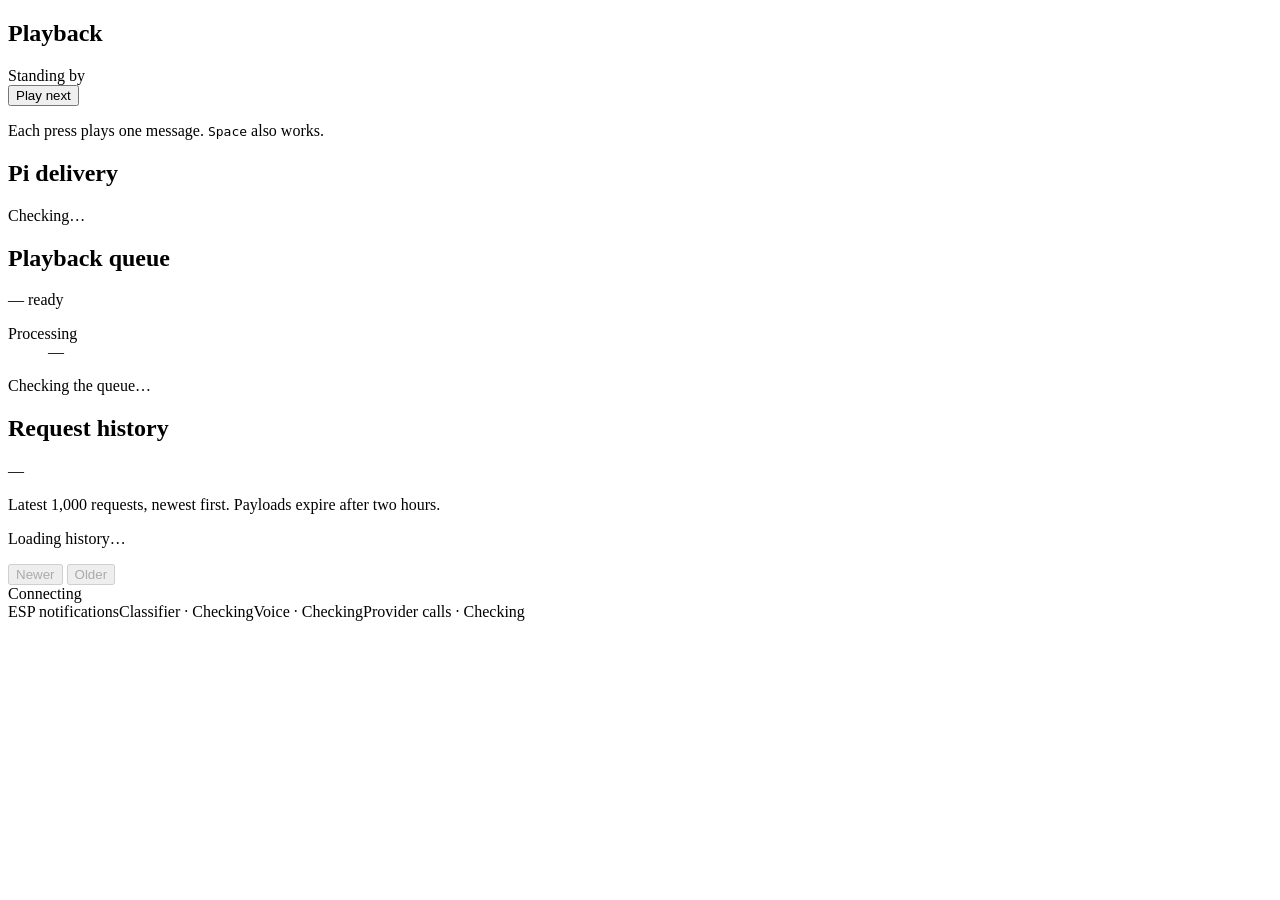
==== web/index.html @ 5c75b482 "Publish pager server with priority-5-only Pi LED signaling" ====
<!doctype html>
<html lang="en">
<head>
  <meta charset="utf-8">
  <meta name="viewport" content="width=device-width, initial-scale=1">
  <meta name="theme-color" content="#f6f1e8">
  <title>SAP · Mac Pager</title>
  <link rel="stylesheet" href="/styles.css?v=pi-handoff-1">
  <script src="/app.js?v=pi-handoff-1" type="module"></script>
</head>
<body>
  <main>
    <div id="alert-announcement" class="screen-reader-only" role="alert"></div>
    <section class="priority-alert" id="priority-alert" aria-label="Priority 5 alert" hidden>
      <span class="alert-icon" aria-hidden="true">!</span>
      <div><strong id="alert-title"></strong><p id="alert-hint"></p></div>
      <button type="button" class="quiet-button" id="enable-chimes">Enable chime</button>
    </section>
    <div class="workspace">
      <div class="left-column">
        <section class="player" aria-labelledby="player-title">
          <div class="player-meta"><h2 id="player-title">Playback</h2><span class="player-state" id="player-state">Standing by</span></div>
          <button type="button" class="play-button" id="play" aria-keyshortcuts="Space">
            <span class="play-disc" aria-hidden="true"><i id="play-icon" data-icon="play"></i></span>
            <span id="play-label">Play next</span>
          </button>
          <p class="play-note" id="play-note" role="status">Each press plays one message. <kbd>Space</kbd> also works.</p>
        </section>
        <section class="pi-delivery" aria-labelledby="pi-title">
          <div class="section-heading"><h2 id="pi-title">Pi delivery</h2><span id="pi-connection" class="queue-count">Checking…</span></div>
          <p id="pi-feedback" class="feedback" role="status"></p>
          <ul id="pi-transfers" class="pi-transfers" aria-label="Recent Pi deliveries"></ul>
        </section>
        <section class="queue" aria-labelledby="queue-title">
          <div class="section-heading"><h2 id="queue-title">Playback queue</h2><span id="queue-count" class="queue-count">— ready</span></div>
          <dl class="counts" aria-label="Notification counts">
            <div><dt>Processing</dt><dd id="count-pending">—</dd></div>
          </dl>
          <p id="queue-error" class="feedback" role="status" hidden></p>
          <p id="state-error" class="feedback" role="status" hidden></p>
          <ul class="queue-list" id="queue"></ul>
          <p id="empty" class="empty">Checking the queue…</p>
        </section>
      </div>
      <section class="ingress" aria-labelledby="history-title">
        <div class="section-heading"><h2 id="history-title">Request history</h2><span class="queue-count" id="ingress-count">—</span></div>
        <p class="history-note">Latest 1,000 requests, newest first. Payloads expire after two hours.</p>
        <p id="ingress-feedback" class="feedback" role="status">Loading history…</p>
        <ol id="ingress-entries" class="ingress-entries" aria-label="Request history"></ol>
        <div class="history-navigation">
          <button type="button" class="quiet-button" id="history-newer" disabled>Newer</button>
          <button type="button" class="quiet-button" id="history-older" disabled>Older</button>
        </div>
      </section>
    </div>
    <footer class="service-status"><div class="connection" id="connection" role="status" data-state="waiting">Connecting</div><span>ESP notifications</span><span id="classifier">Classifier · Checking</span><span id="speech">Voice · Checking</span><span id="budget">Provider calls · Checking</span></footer>
  </main>
</body>
</html>
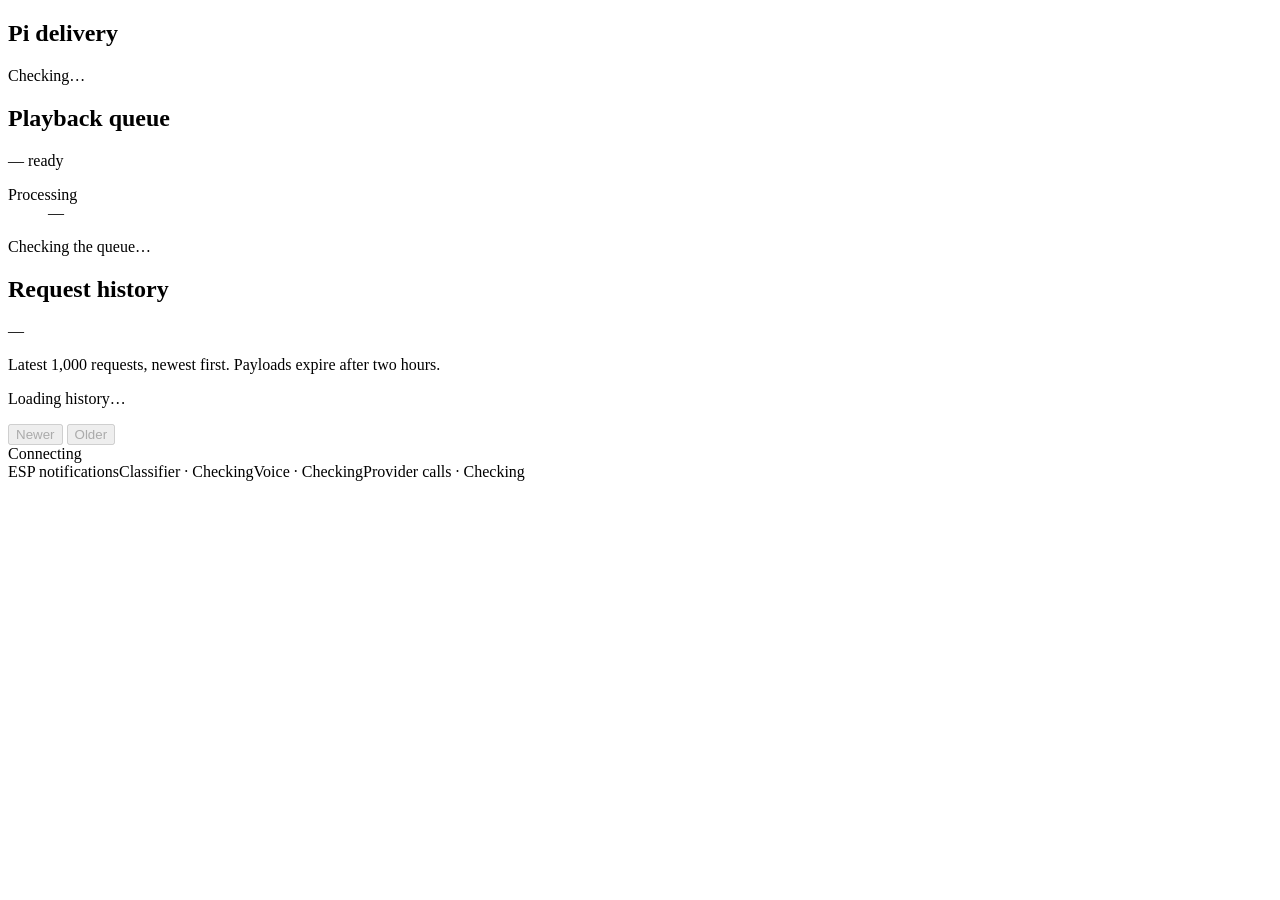
==== commit 46a73b66: "Remove browser playback controls from the Pi dashboard" ====
--- a/web/index.html
+++ b/web/index.html
@@ -4,9 +4,9 @@
   <meta charset="utf-8">
   <meta name="viewport" content="width=device-width, initial-scale=1">
   <meta name="theme-color" content="#f6f1e8">
-  <title>SAP · Mac Pager</title>
-  <link rel="stylesheet" href="/styles.css?v=pi-handoff-1">
-  <script src="/app.js?v=pi-handoff-1" type="module"></script>
+  <title>SAP · Pager dashboard</title>
+  <link rel="stylesheet" href="/styles.css?v=pi-dashboard-2">
+  <script src="/app.js?v=pi-dashboard-2" type="module"></script>
 </head>
 <body>
   <main>
@@ -18,14 +18,6 @@
     </section>
     <div class="workspace">
       <div class="left-column">
-        <section class="player" aria-labelledby="player-title">
-          <div class="player-meta"><h2 id="player-title">Playback</h2><span class="player-state" id="player-state">Standing by</span></div>
-          <button type="button" class="play-button" id="play" aria-keyshortcuts="Space">
-            <span class="play-disc" aria-hidden="true"><i id="play-icon" data-icon="play"></i></span>
-            <span id="play-label">Play next</span>
-          </button>
-          <p class="play-note" id="play-note" role="status">Each press plays one message. <kbd>Space</kbd> also works.</p>
-        </section>
         <section class="pi-delivery" aria-labelledby="pi-title">
           <div class="section-heading"><h2 id="pi-title">Pi delivery</h2><span id="pi-connection" class="queue-count">Checking…</span></div>
           <p id="pi-feedback" class="feedback" role="status"></p>
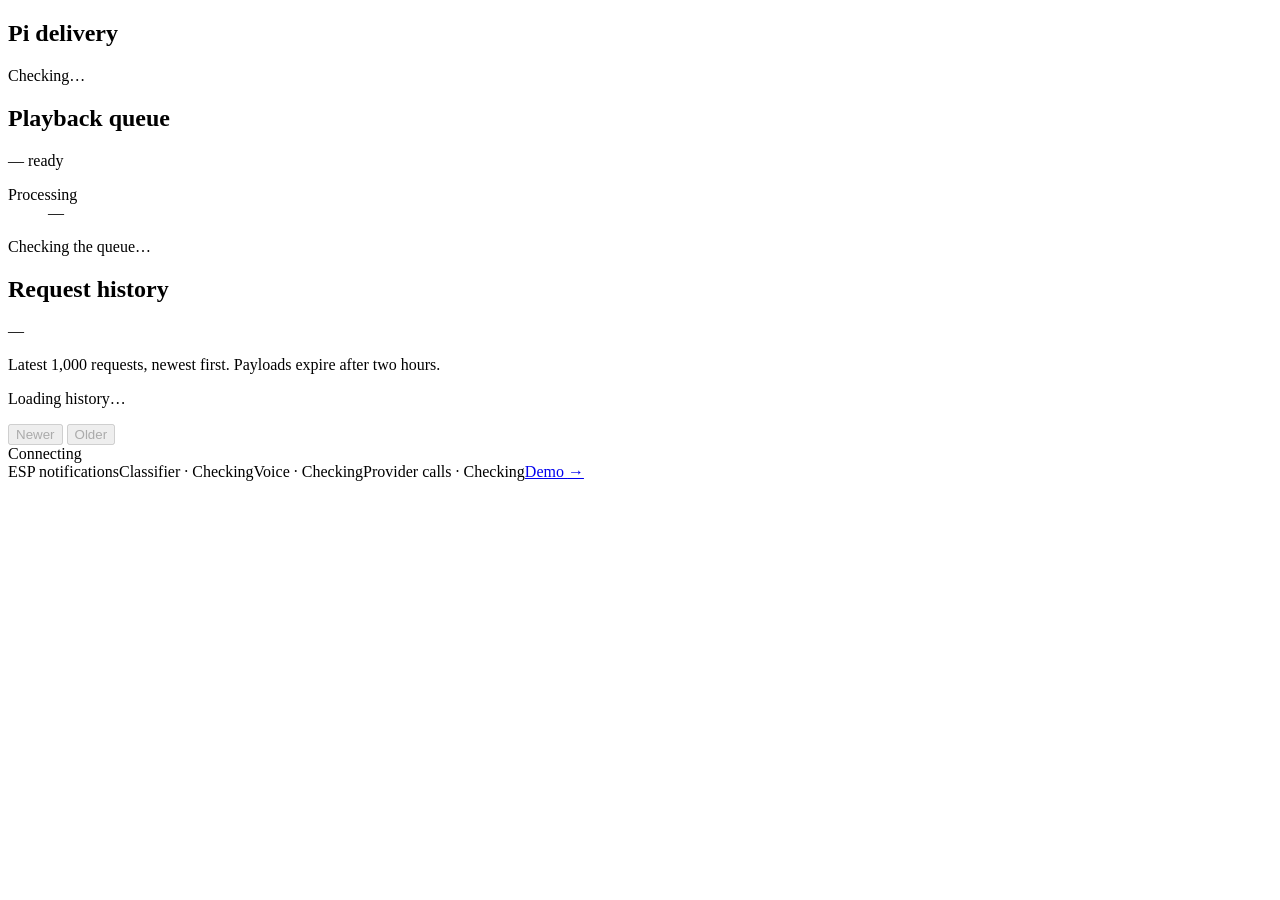
==== commit 6954cf16: "Publish showcase at demo with logo navigation and dashboard link" ====
--- a/web/index.html
+++ b/web/index.html
@@ -5,8 +5,8 @@
   <meta name="viewport" content="width=device-width, initial-scale=1">
   <meta name="theme-color" content="#f6f1e8">
   <title>SAP · Pager dashboard</title>
-  <link rel="stylesheet" href="/styles.css?v=pi-dashboard-2">
-  <script src="/app.js?v=pi-dashboard-2" type="module"></script>
+  <link rel="stylesheet" href="/styles.css?v=pi-dashboard-4">
+  <script src="/app.js?v=pi-dashboard-4" type="module"></script>
 </head>
 <body>
   <main>
@@ -21,7 +21,7 @@
         <section class="pi-delivery" aria-labelledby="pi-title">
           <div class="section-heading"><h2 id="pi-title">Pi delivery</h2><span id="pi-connection" class="queue-count">Checking…</span></div>
           <p id="pi-feedback" class="feedback" role="status"></p>
-          <ul id="pi-transfers" class="pi-transfers" aria-label="Recent Pi deliveries"></ul>
+          <ul id="pi-transfers" class="pi-transfers" tabindex="0" aria-label="Recent Pi deliveries"></ul>
         </section>
         <section class="queue" aria-labelledby="queue-title">
           <div class="section-heading"><h2 id="queue-title">Playback queue</h2><span id="queue-count" class="queue-count">— ready</span></div>
@@ -30,7 +30,7 @@
           </dl>
           <p id="queue-error" class="feedback" role="status" hidden></p>
           <p id="state-error" class="feedback" role="status" hidden></p>
-          <ul class="queue-list" id="queue"></ul>
+          <ul class="queue-list" id="queue" tabindex="0" aria-label="Queued notifications"></ul>
           <p id="empty" class="empty">Checking the queue…</p>
         </section>
       </div>
@@ -38,14 +38,14 @@
         <div class="section-heading"><h2 id="history-title">Request history</h2><span class="queue-count" id="ingress-count">—</span></div>
         <p class="history-note">Latest 1,000 requests, newest first. Payloads expire after two hours.</p>
         <p id="ingress-feedback" class="feedback" role="status">Loading history…</p>
-        <ol id="ingress-entries" class="ingress-entries" aria-label="Request history"></ol>
+        <ol id="ingress-entries" class="ingress-entries" tabindex="0" aria-label="Request history"></ol>
         <div class="history-navigation">
           <button type="button" class="quiet-button" id="history-newer" disabled>Newer</button>
           <button type="button" class="quiet-button" id="history-older" disabled>Older</button>
         </div>
       </section>
     </div>
-    <footer class="service-status"><div class="connection" id="connection" role="status" data-state="waiting">Connecting</div><span>ESP notifications</span><span id="classifier">Classifier · Checking</span><span id="speech">Voice · Checking</span><span id="budget">Provider calls · Checking</span></footer>
+    <footer class="service-status"><div class="connection" id="connection" role="status" data-state="waiting">Connecting</div><span>ESP notifications</span><span id="classifier">Classifier · Checking</span><span id="speech">Voice · Checking</span><span id="budget">Provider calls · Checking</span><a class="demo-link" href="/demo">Demo <span aria-hidden="true">→</span></a></footer>
   </main>
 </body>
 </html>
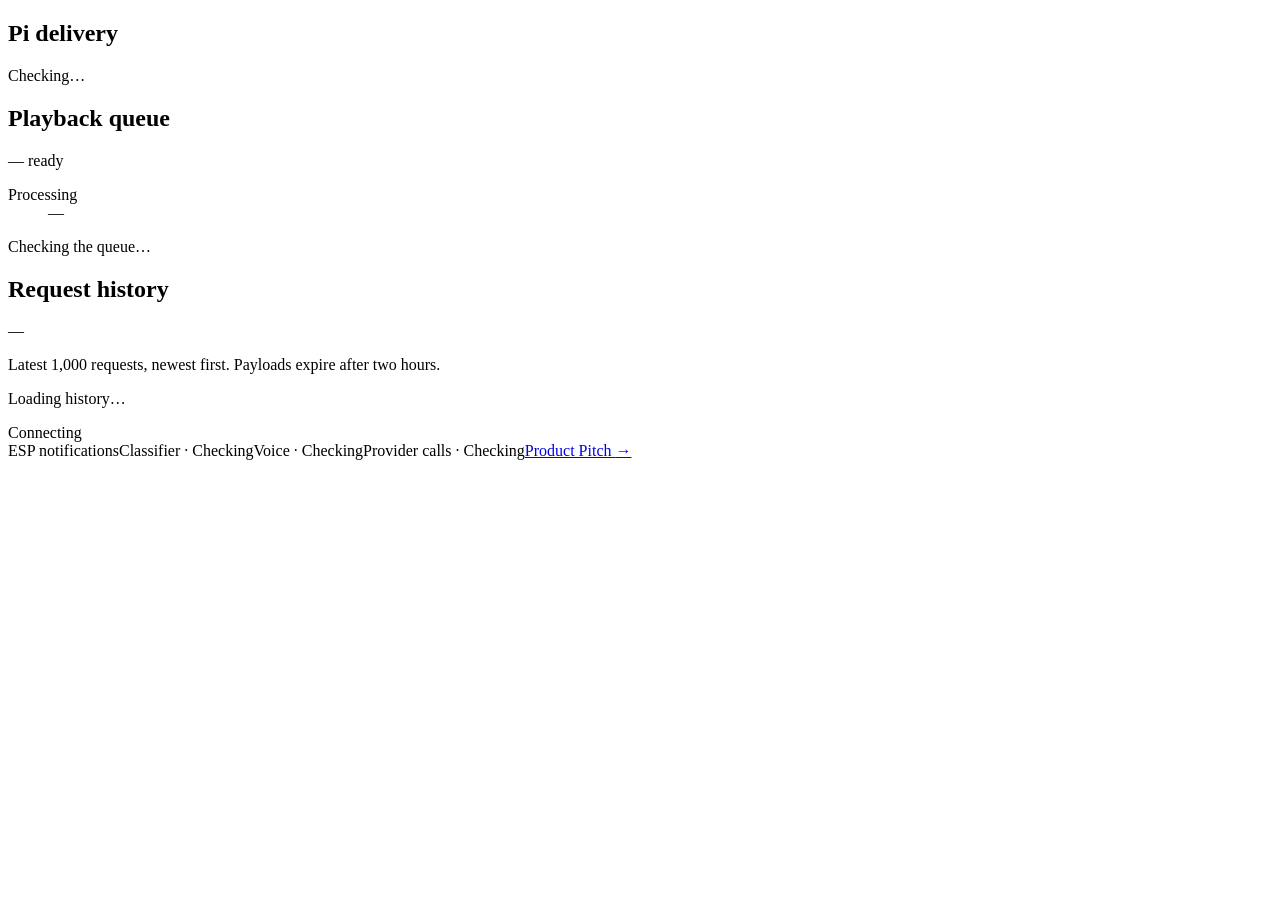
==== commit eeb03e4b: "Revise market research pitch and add scrolling request history" ====
--- a/web/index.html
+++ b/web/index.html
@@ -39,13 +39,9 @@
         <p class="history-note">Latest 1,000 requests, newest first. Payloads expire after two hours.</p>
         <p id="ingress-feedback" class="feedback" role="status">Loading history…</p>
         <ol id="ingress-entries" class="ingress-entries" tabindex="0" aria-label="Request history"></ol>
-        <div class="history-navigation">
-          <button type="button" class="quiet-button" id="history-newer" disabled>Newer</button>
-          <button type="button" class="quiet-button" id="history-older" disabled>Older</button>
-        </div>
       </section>
     </div>
-    <footer class="service-status"><div class="connection" id="connection" role="status" data-state="waiting">Connecting</div><span>ESP notifications</span><span id="classifier">Classifier · Checking</span><span id="speech">Voice · Checking</span><span id="budget">Provider calls · Checking</span><a class="demo-link" href="/demo">Demo <span aria-hidden="true">→</span></a></footer>
+    <footer class="service-status"><div class="connection" id="connection" role="status" data-state="waiting">Connecting</div><span>ESP notifications</span><span id="classifier">Classifier · Checking</span><span id="speech">Voice · Checking</span><span id="budget">Provider calls · Checking</span><a class="demo-link" href="/demo">Product Pitch <span aria-hidden="true">→</span></a></footer>
   </main>
 </body>
 </html>
